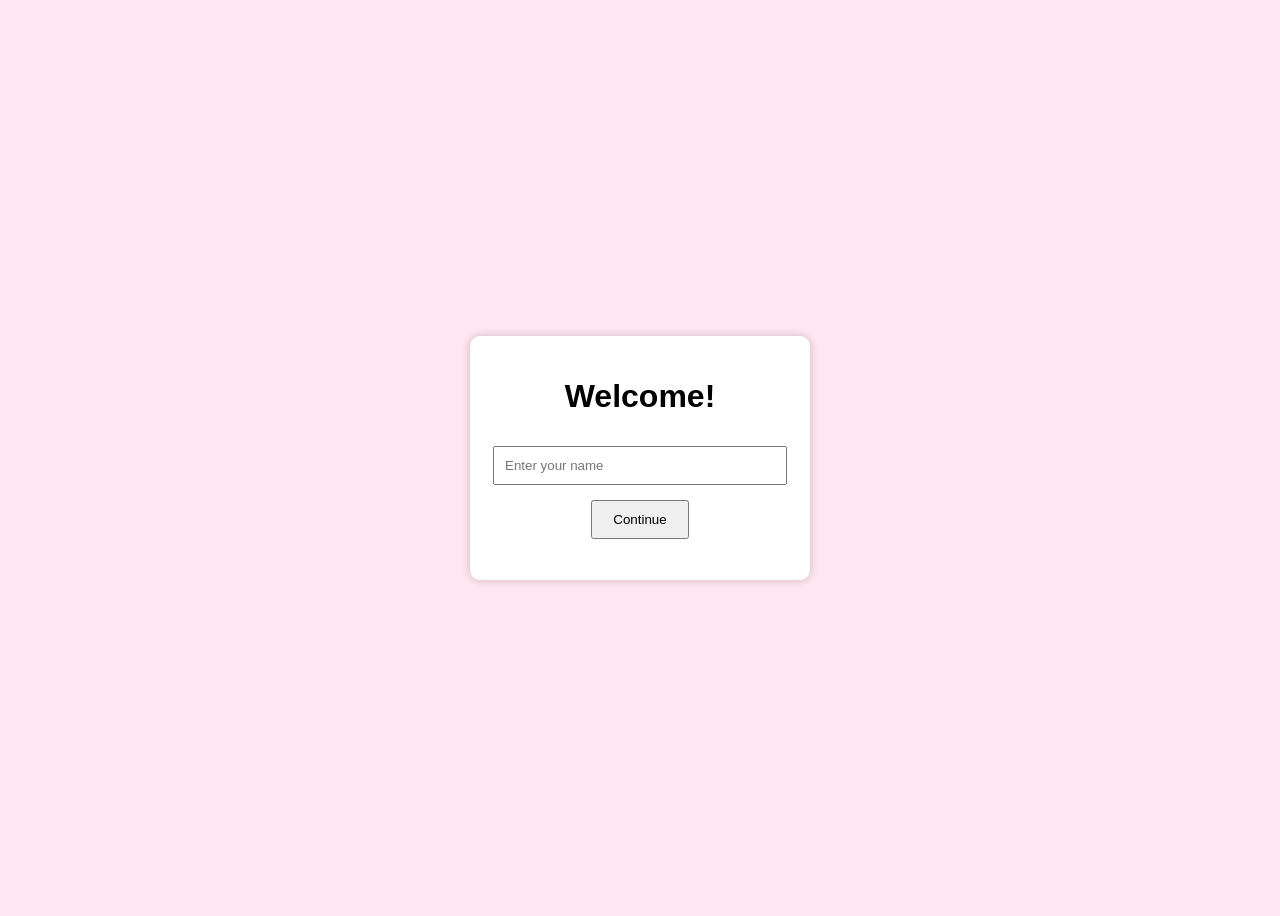
==== index.html @ 0fba9034 "Add files via upload" ====
<!DOCTYPE html>
<html lang="en">
<head>
    <meta charset="UTF-8">
    <meta name="viewport" content="width=device-width, initial-scale=1.0">
    <title>Special Message</title>
    <link rel="stylesheet" href="style.css">
</head>
<body>

<div class="container">
    <h1>Welcome!</h1>

    <input type="text" id="name" placeholder="Enter your name">

    <button onclick="nextStep()">Continue</button>

    <div id="question" class="hidden">
        <h2 id="greeting"></h2>
        <p>Do you want to see the surprise?</p>

        <button onclick="showImage()">Yes</button>
        <button onclick="sayNo()">No</button>
    </div>

    <div id="result" class="hidden">
        <img src="your-image.jpg" alt="Surprise">
    </div>

    <p id="message"></p>
</div>

<script src="script.js"></script>
</body>
</html>
---- style.css ----
body {
    font-family: Arial, sans-serif;
    background: #ffe6f0;
    display: flex;
    justify-content: center;
    align-items: center;
    height: 100vh;
}

.container {
    background: white;
    padding: 20px;
    border-radius: 10px;
    text-align: center;
    width: 300px;
    box-shadow: 0 0 10px rgba(0,0,0,.2);
}

input {
    width: 90%;
    padding: 10px;
    margin: 10px 0;
}

button {
    padding: 10px 20px;
    margin: 5px;
    cursor: pointer;
}

.hidden {
    display: none;
}

img {
    width: 100%;
    border-radius: 10px;
}
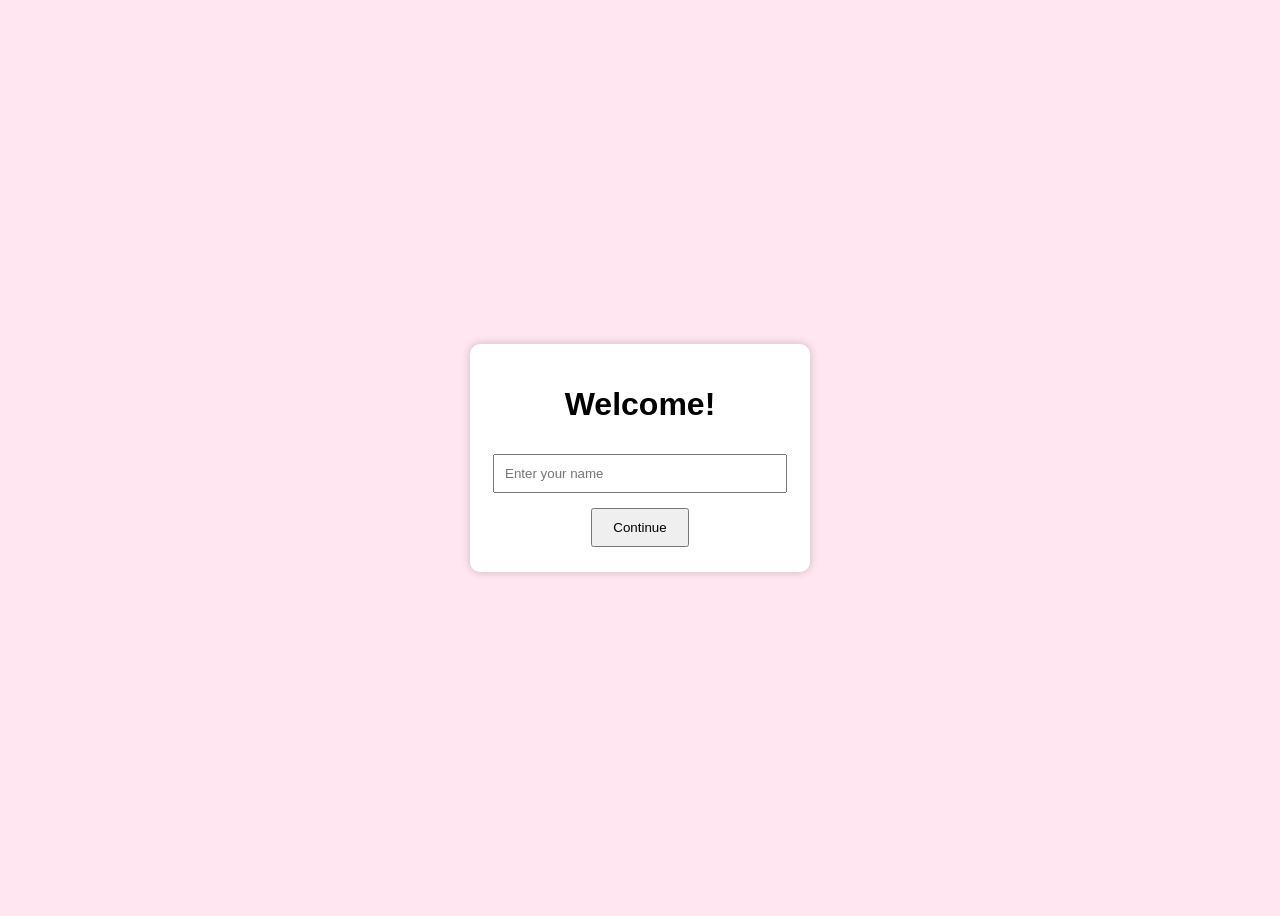
==== commit c7137e45: "Update index.html for welcome message and button" ====
--- a/index.html
+++ b/index.html
@@ -1,9 +1,7 @@
 <!DOCTYPE html>
-<html lang="en">
+<html>
 <head>
-    <meta charset="UTF-8">
-    <meta name="viewport" content="width=device-width, initial-scale=1.0">
-    <title>Special Message</title>
+    <title>Welcome</title>
     <link rel="stylesheet" href="style.css">
 </head>
 <body>
@@ -12,24 +10,22 @@
     <h1>Welcome!</h1>
 
     <input type="text" id="name" placeholder="Enter your name">
-
-    <button onclick="nextStep()">Continue</button>
-
-    <div id="question" class="hidden">
-        <h2 id="greeting"></h2>
-        <p>Do you want to see the surprise?</p>
-
-        <button onclick="showImage()">Yes</button>
-        <button onclick="sayNo()">No</button>
-    </div>
-
-    <div id="result" class="hidden">
-        <img src="your-image.jpg" alt="Surprise">
-    </div>
-
-    <p id="message"></p>
+    <button onclick="nextPage()">Continue</button>
 </div>
 
-<script src="script.js"></script>
+<script>
+function nextPage() {
+    let name = document.getElementById("name").value;
+
+    if(name == ""){
+        alert("Please enter your name.");
+        return;
+    }
+
+    localStorage.setItem("username", name);
+    window.location.href = "question.html";
+}
+</script>
+
 </body>
-</html>+</html>
